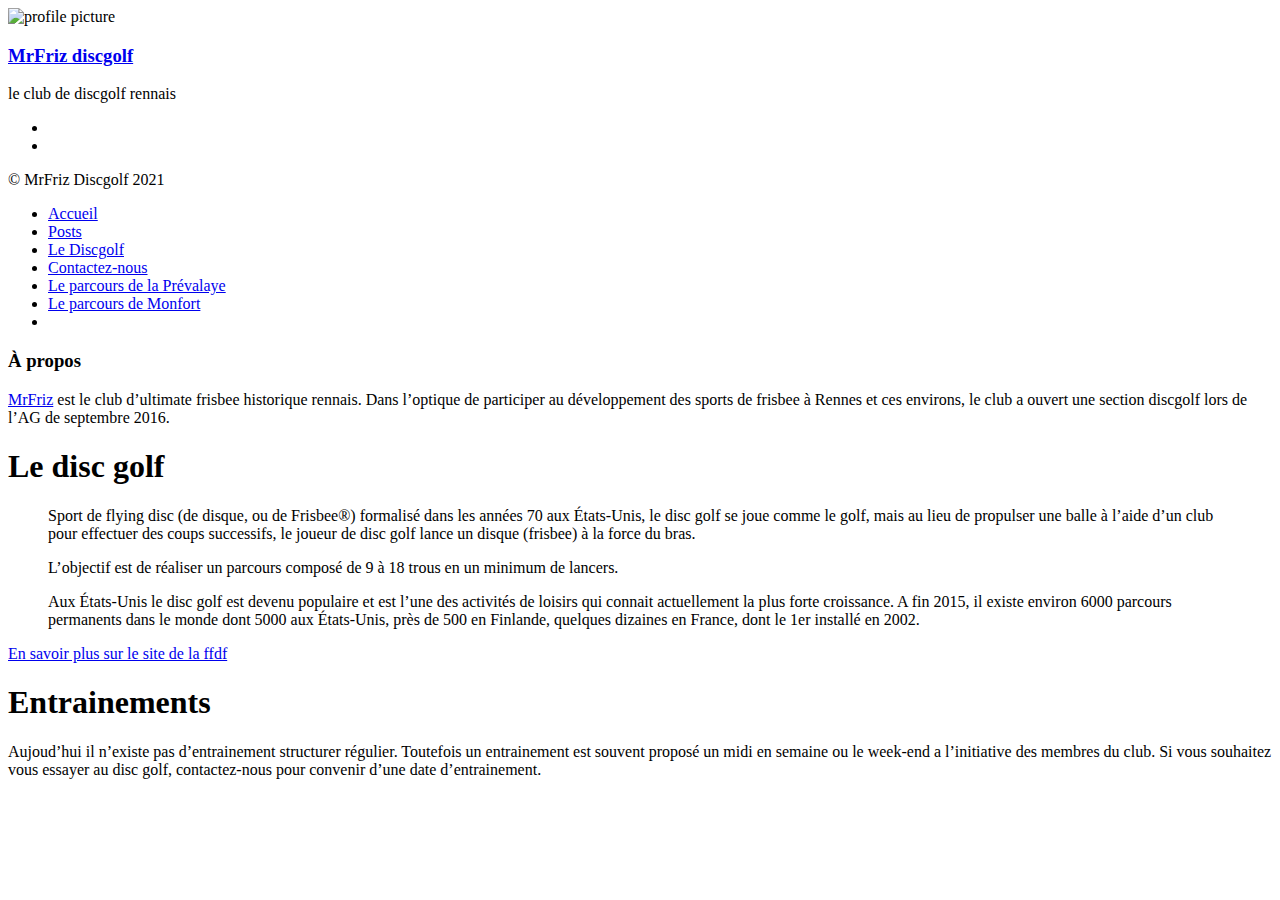
==== about/index.html @ 276b4964 "deploy: c0689739d5f26f9d53b6d050829e335795af3ffb" ====
<!doctype html><html dir=ltr lang=fr data-theme><head><title>MrFriz Discgolf | À propos</title><meta charset=utf-8><meta name=generator content="Hugo 0.83.1"><meta name=viewport content="width=device-width,initial-scale=1,viewport-fit=cover"><meta name=description content="le club de discgolf rennais"><link rel=stylesheet href=/discgolf/css/style.min.51d7ec6db610dce512b735d5315f963c278042d026aa4ebe05a9355460b49016.css integrity="sha256-UdfsbbYQ3OUStzXVMV+WPCeAQtAmqk6+Bak1VGC0kBY=" crossorigin=anonymous type=text/css><link rel=stylesheet href=/discgolf/css/markupHighlight.min.f798cbda9aaa38f89eb38be6414bd082cfd71a6780375cbf67b6d2fb2b96491e.css integrity="sha256-95jL2pqqOPies4vmQUvQgs/XGmeAN1y/Z7bS+yuWSR4=" crossorigin=anonymous type=text/css><link rel=stylesheet href=https://cdnjs.cloudflare.com/ajax/libs/font-awesome/5.15.1/css/all.min.css integrity="sha512-+4zCK9k+qNFUR5X+cKL9EIR+ZOhtIloNl9GIKS57V1MyNsYpYcUrUeQc9vNfzsWfV28IaLL3i96P9sdNyeRssA==" crossorigin=anonymous><link rel="shortcut icon" href=/discgolf/favicons/favicon.ico type=image/x-icon><link rel=apple-touch-icon sizes=180x180 href=/discgolf/favicons/apple-touch-icon.png><link rel=icon type=image/png sizes=32x32 href=/discgolf/favicons/favicon-32x32.png><link rel=icon type=image/png sizes=16x16 href=/discgolf/favicons/favicon-16x16.png><link rel=canonical href=/discgolf/about/><script type=text/javascript src=/discgolf/js/anatole-header.min.0c05c0a90d28c968a1cad4fb31abd0b8e1264e788ccefed022ae1d3b6f627514.js integrity="sha256-DAXAqQ0oyWihytT7MavQuOEmTniMzv7QIq4dO29idRQ=" crossorigin=anonymous></script><script type=text/javascript src=/discgolf/js/anatole-theme-switcher.min.7fd87181cdd7e8413aa64b6867bb32f3a8dc242e684fc7d5bbb9f600dbc2b6eb.js integrity="sha256-f9hxgc3X6EE6pktoZ7sy86jcJC5oT8fVu7n2ANvCtus=" crossorigin=anonymous></script><meta name=twitter:card content="summary_large_image"><meta name=twitter:image content="https://www.mrfriz.fr/discgolf/images/site-feature-image.png"><meta name=twitter:title content="À propos"><meta name=twitter:description content="À propos de MrFriz"></head><body><div class="sidebar animated fadeInDown"><div class=logo-title><div class=title><img src=/discgolf/images/profile.jpg alt="profile picture"><h3 title><a href=/>MrFriz discgolf</a></h3><div class=description><p>le club de discgolf rennais</p></div></div></div><ul class=social-links><li><a href=https://www.facebook.com/Mr-Friz-Disc-Golf-Rennes-347602635615270/ rel=me aria-label=Facebook><i class="fab fa-facebook fa-2x" aria-hidden=true></i></a></li><li><a href=mailto:discgolf@mrfriz.fr rel=me aria-label=e-mail><i class="fas fa-envelope fa-2x" aria-hidden=true></i></a></li></ul><div class=footer><div class=by_farbox>&copy; MrFriz Discgolf 2021</div></div></div><div class=main><div class="page-top animated fadeInDown"><a role=button class=navbar-burger data-target=navMenu aria-label=menu aria-expanded=false><span aria-hidden=true></span><span aria-hidden=true></span><span aria-hidden=true></span></a><ul class=nav id=navMenu><li><a href=/discgolf/ title>Accueil</a></li><li><a href=/discgolf/post/ title>Posts</a></li><li><a class=current href=/discgolf/about/ title>Le Discgolf</a></li><li><a href=/discgolf/contact/ title>Contactez-nous</a></li><li><a href=/discgolf/pr%C3%A9valaye/ title>Le parcours de la Prévalaye</a></li><li><a href=/discgolf/monfort/ title>Le parcours de Monfort</a></li><li class=theme-switch-item><a class=theme-switch title="Switch Theme"><i class="fas fa-adjust fa-fw" aria-hidden=true></i></a></li></ul></div><div class=autopagerize_page_element><div class=content><div class="post animated fadeInDown"><div class=post-content><div class=post-title><h3>À propos</h3></div><p><a href=http://www.mrfriz.fr>MrFriz</a> est le club d&rsquo;ultimate frisbee historique rennais. Dans l&rsquo;optique de participer au développement des sports de frisbee à Rennes et ces environs, le club a ouvert une section discgolf lors de l&rsquo;AG de septembre 2016.</p><h1 id=le-disc-golf>Le disc golf</h1><blockquote><p>Sport de flying disc (de disque, ou de Frisbee®) formalisé dans les années 70 aux États-Unis, le disc golf se joue comme le golf, mais au lieu de propulser une balle à l’aide d’un club pour effectuer des coups successifs, le joueur de disc golf lance un disque (frisbee) à la force du bras.</p><p>L’objectif est de réaliser un parcours composé de 9 à 18 trous en un minimum de lancers.</p><p>Aux États-Unis le disc golf est devenu populaire et est l’une des activités de loisirs qui connait actuellement la plus forte croissance. A fin 2015, il existe environ 6000 parcours permanents dans le monde dont 5000 aux États-Unis, près de 500 en Finlande, quelques dizaines en France, dont le 1er installé en 2002.</p></blockquote><p><a href=http://www.ffdf.fr/quest-disc-golf/>En savoir plus sur le site de la ffdf</a></p><h1 id=entrainements>Entrainements</h1><p>Aujoud&rsquo;hui il n&rsquo;existe pas d&rsquo;entrainement structurer régulier.
Toutefois un entrainement est souvent proposé un midi en semaine ou le week-end a l&rsquo;initiative des membres du club. Si vous souhaitez vous essayer au disc golf, contactez-nous pour convenir d&rsquo;une date d&rsquo;entrainement.</p></div><div class=post-footer><div class=info></div></div></div></div></div></div><script type=text/javascript src=/discgolf/js/medium-zoom.min.2d6fd0be87fa98f0c9b4dc2536b312bbca48757f584f6ea1f394abc9bcc38fbc.js integrity="sha256-LW/Qvof6mPDJtNwlNrMSu8pIdX9YT26h85SrybzDj7w=" crossorigin=anonymous></script></body></html>
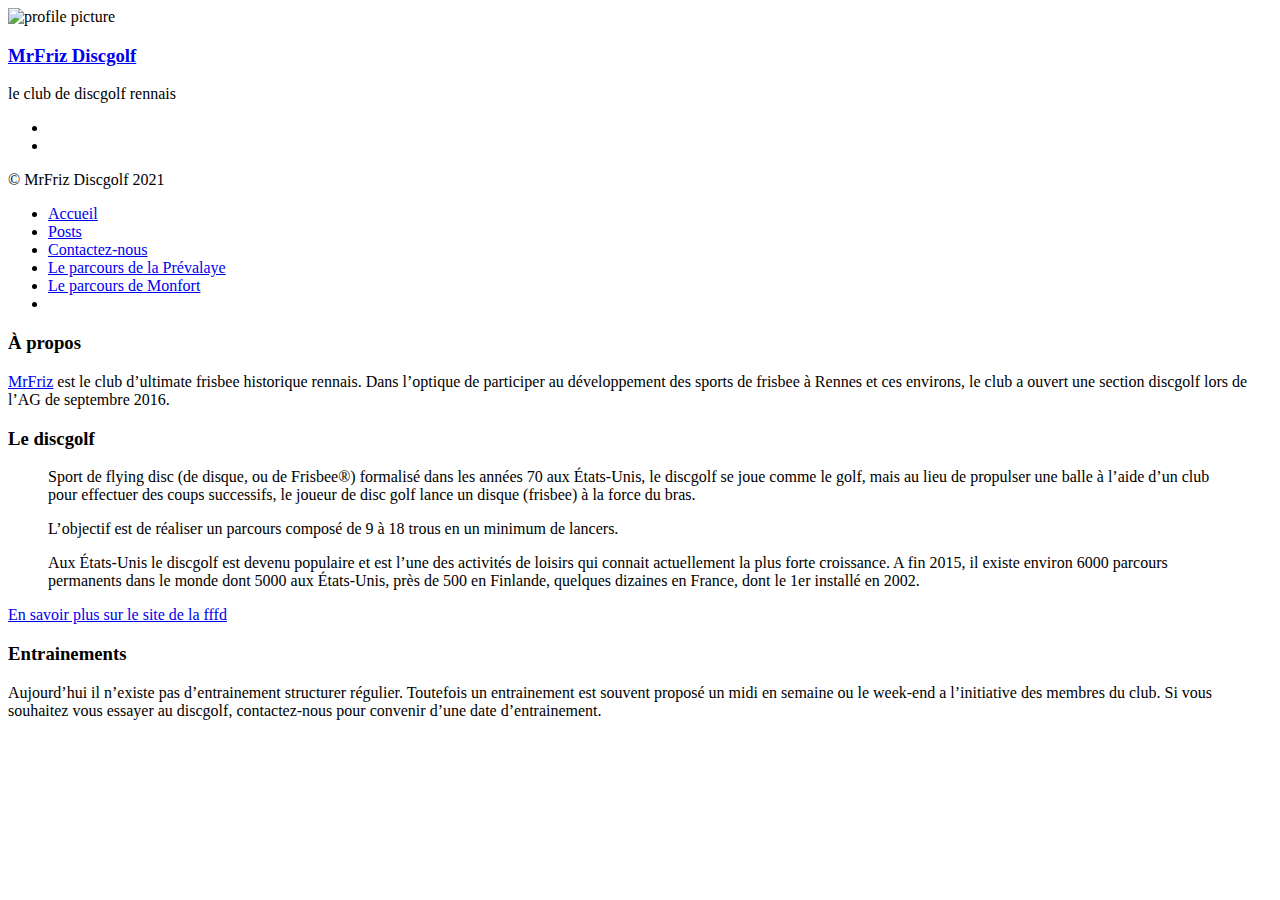
==== commit 4616759e: "deploy: 0ecce31a1e699f748f5b98fe60a33f6ee72fccba" ====
--- a/about/index.html
+++ b/about/index.html
@@ -1,2 +1,2 @@
-<!doctype html><html dir=ltr lang=fr data-theme><head><title>MrFriz Discgolf | À propos</title><meta charset=utf-8><meta name=generator content="Hugo 0.83.1"><meta name=viewport content="width=device-width,initial-scale=1,viewport-fit=cover"><meta name=description content="le club de discgolf rennais"><link rel=stylesheet href=/discgolf/css/style.min.51d7ec6db610dce512b735d5315f963c278042d026aa4ebe05a9355460b49016.css integrity="sha256-UdfsbbYQ3OUStzXVMV+WPCeAQtAmqk6+Bak1VGC0kBY=" crossorigin=anonymous type=text/css><link rel=stylesheet href=/discgolf/css/markupHighlight.min.f798cbda9aaa38f89eb38be6414bd082cfd71a6780375cbf67b6d2fb2b96491e.css integrity="sha256-95jL2pqqOPies4vmQUvQgs/XGmeAN1y/Z7bS+yuWSR4=" crossorigin=anonymous type=text/css><link rel=stylesheet href=https://cdnjs.cloudflare.com/ajax/libs/font-awesome/5.15.1/css/all.min.css integrity="sha512-+4zCK9k+qNFUR5X+cKL9EIR+ZOhtIloNl9GIKS57V1MyNsYpYcUrUeQc9vNfzsWfV28IaLL3i96P9sdNyeRssA==" crossorigin=anonymous><link rel="shortcut icon" href=/discgolf/favicons/favicon.ico type=image/x-icon><link rel=apple-touch-icon sizes=180x180 href=/discgolf/favicons/apple-touch-icon.png><link rel=icon type=image/png sizes=32x32 href=/discgolf/favicons/favicon-32x32.png><link rel=icon type=image/png sizes=16x16 href=/discgolf/favicons/favicon-16x16.png><link rel=canonical href=/discgolf/about/><script type=text/javascript src=/discgolf/js/anatole-header.min.0c05c0a90d28c968a1cad4fb31abd0b8e1264e788ccefed022ae1d3b6f627514.js integrity="sha256-DAXAqQ0oyWihytT7MavQuOEmTniMzv7QIq4dO29idRQ=" crossorigin=anonymous></script><script type=text/javascript src=/discgolf/js/anatole-theme-switcher.min.7fd87181cdd7e8413aa64b6867bb32f3a8dc242e684fc7d5bbb9f600dbc2b6eb.js integrity="sha256-f9hxgc3X6EE6pktoZ7sy86jcJC5oT8fVu7n2ANvCtus=" crossorigin=anonymous></script><meta name=twitter:card content="summary_large_image"><meta name=twitter:image content="https://www.mrfriz.fr/discgolf/images/site-feature-image.png"><meta name=twitter:title content="À propos"><meta name=twitter:description content="À propos de MrFriz"></head><body><div class="sidebar animated fadeInDown"><div class=logo-title><div class=title><img src=/discgolf/images/profile.jpg alt="profile picture"><h3 title><a href=/>MrFriz discgolf</a></h3><div class=description><p>le club de discgolf rennais</p></div></div></div><ul class=social-links><li><a href=https://www.facebook.com/Mr-Friz-Disc-Golf-Rennes-347602635615270/ rel=me aria-label=Facebook><i class="fab fa-facebook fa-2x" aria-hidden=true></i></a></li><li><a href=mailto:discgolf@mrfriz.fr rel=me aria-label=e-mail><i class="fas fa-envelope fa-2x" aria-hidden=true></i></a></li></ul><div class=footer><div class=by_farbox>&copy; MrFriz Discgolf 2021</div></div></div><div class=main><div class="page-top animated fadeInDown"><a role=button class=navbar-burger data-target=navMenu aria-label=menu aria-expanded=false><span aria-hidden=true></span><span aria-hidden=true></span><span aria-hidden=true></span></a><ul class=nav id=navMenu><li><a href=/discgolf/ title>Accueil</a></li><li><a href=/discgolf/post/ title>Posts</a></li><li><a class=current href=/discgolf/about/ title>Le Discgolf</a></li><li><a href=/discgolf/contact/ title>Contactez-nous</a></li><li><a href=/discgolf/pr%C3%A9valaye/ title>Le parcours de la Prévalaye</a></li><li><a href=/discgolf/monfort/ title>Le parcours de Monfort</a></li><li class=theme-switch-item><a class=theme-switch title="Switch Theme"><i class="fas fa-adjust fa-fw" aria-hidden=true></i></a></li></ul></div><div class=autopagerize_page_element><div class=content><div class="post animated fadeInDown"><div class=post-content><div class=post-title><h3>À propos</h3></div><p><a href=http://www.mrfriz.fr>MrFriz</a> est le club d&rsquo;ultimate frisbee historique rennais. Dans l&rsquo;optique de participer au développement des sports de frisbee à Rennes et ces environs, le club a ouvert une section discgolf lors de l&rsquo;AG de septembre 2016.</p><h1 id=le-disc-golf>Le disc golf</h1><blockquote><p>Sport de flying disc (de disque, ou de Frisbee®) formalisé dans les années 70 aux États-Unis, le disc golf se joue comme le golf, mais au lieu de propulser une balle à l’aide d’un club pour effectuer des coups successifs, le joueur de disc golf lance un disque (frisbee) à la force du bras.</p><p>L’objectif est de réaliser un parcours composé de 9 à 18 trous en un minimum de lancers.</p><p>Aux États-Unis le disc golf est devenu populaire et est l’une des activités de loisirs qui connait actuellement la plus forte croissance. A fin 2015, il existe environ 6000 parcours permanents dans le monde dont 5000 aux États-Unis, près de 500 en Finlande, quelques dizaines en France, dont le 1er installé en 2002.</p></blockquote><p><a href=http://www.ffdf.fr/quest-disc-golf/>En savoir plus sur le site de la ffdf</a></p><h1 id=entrainements>Entrainements</h1><p>Aujoud&rsquo;hui il n&rsquo;existe pas d&rsquo;entrainement structurer régulier.
-Toutefois un entrainement est souvent proposé un midi en semaine ou le week-end a l&rsquo;initiative des membres du club. Si vous souhaitez vous essayer au disc golf, contactez-nous pour convenir d&rsquo;une date d&rsquo;entrainement.</p></div><div class=post-footer><div class=info></div></div></div></div></div></div><script type=text/javascript src=/discgolf/js/medium-zoom.min.2d6fd0be87fa98f0c9b4dc2536b312bbca48757f584f6ea1f394abc9bcc38fbc.js integrity="sha256-LW/Qvof6mPDJtNwlNrMSu8pIdX9YT26h85SrybzDj7w=" crossorigin=anonymous></script></body></html>+<!doctype html><html dir=ltr lang=fr data-theme><head><title>MrFriz Discgolf | À propos</title><meta charset=utf-8><meta name=generator content="Hugo 0.83.1"><meta name=viewport content="width=device-width,initial-scale=1,viewport-fit=cover"><meta name=description content="le club de discgolf rennais"><link rel=stylesheet href=/mrfriz-discgolf/css/style.min.51d7ec6db610dce512b735d5315f963c278042d026aa4ebe05a9355460b49016.css integrity="sha256-UdfsbbYQ3OUStzXVMV+WPCeAQtAmqk6+Bak1VGC0kBY=" crossorigin=anonymous type=text/css><link rel=stylesheet href=/mrfriz-discgolf/css/markupHighlight.min.f798cbda9aaa38f89eb38be6414bd082cfd71a6780375cbf67b6d2fb2b96491e.css integrity="sha256-95jL2pqqOPies4vmQUvQgs/XGmeAN1y/Z7bS+yuWSR4=" crossorigin=anonymous type=text/css><link rel=stylesheet href=/mrfriz-discgolf/css/custom.min.9710376d2974ee3b4184cefe7fcffc4a0f5a686e3b3c9c913bd69a04c617560d.css integrity="sha256-lxA3bSl07jtBhM7+f8/8Sg9aaG47PJyRO9aaBMYXVg0=" crossorigin=anonymous media=screen><link rel=stylesheet href=https://cdnjs.cloudflare.com/ajax/libs/font-awesome/5.15.1/css/all.min.css integrity="sha512-+4zCK9k+qNFUR5X+cKL9EIR+ZOhtIloNl9GIKS57V1MyNsYpYcUrUeQc9vNfzsWfV28IaLL3i96P9sdNyeRssA==" crossorigin=anonymous><link rel="shortcut icon" href=/mrfriz-discgolf/favicons/favicon.ico type=image/x-icon><link rel=apple-touch-icon sizes=180x180 href=/mrfriz-discgolf/favicons/apple-touch-icon.png><link rel=icon type=image/png sizes=32x32 href=/mrfriz-discgolf/favicons/favicon-32x32.png><link rel=icon type=image/png sizes=16x16 href=/mrfriz-discgolf/favicons/favicon-16x16.png><link rel=canonical href=/mrfriz-discgolf/about/><script type=text/javascript src=/mrfriz-discgolf/js/anatole-header.min.0c05c0a90d28c968a1cad4fb31abd0b8e1264e788ccefed022ae1d3b6f627514.js integrity="sha256-DAXAqQ0oyWihytT7MavQuOEmTniMzv7QIq4dO29idRQ=" crossorigin=anonymous></script><script type=text/javascript src=/mrfriz-discgolf/js/anatole-theme-switcher.min.7fd87181cdd7e8413aa64b6867bb32f3a8dc242e684fc7d5bbb9f600dbc2b6eb.js integrity="sha256-f9hxgc3X6EE6pktoZ7sy86jcJC5oT8fVu7n2ANvCtus=" crossorigin=anonymous></script><meta name=twitter:card content="summary_large_image"><meta name=twitter:image content="https://genuinegreg.github.io/mrfriz-discgolf/images/site-feature-image.png"><meta name=twitter:title content="À propos"><meta name=twitter:description content="À propos de MrFriz"></head><body><div class="sidebar animated fadeInDown"><div class=logo-title><div class=title><img src=/mrfriz-discgolf/images/profile.jpg alt="profile picture"><h3 title><a href=/>MrFriz Discgolf</a></h3><div class=description><p>le club de discgolf rennais</p></div></div></div><ul class=social-links><li><a href=https://www.facebook.com/Mr-Friz-Disc-Golf-Rennes-347602635615270/ rel=me aria-label=Facebook><i class="fab fa-facebook fa-2x" aria-hidden=true></i></a></li><li><a href=mailto:discgolf@mrfriz.fr rel=me aria-label=e-mail><i class="fas fa-envelope fa-2x" aria-hidden=true></i></a></li></ul><div class=footer><div class=by_farbox>&copy; MrFriz Discgolf 2021</div></div></div><div class=main><div class="page-top animated fadeInDown"><a role=button class=navbar-burger data-target=navMenu aria-label=menu aria-expanded=false><span aria-hidden=true></span><span aria-hidden=true></span><span aria-hidden=true></span></a><ul class=nav id=navMenu><li><a href=/mrfriz-discgolf/ title>Accueil</a></li><li><a href=/mrfriz-discgolf/post/ title>Posts</a></li><li><a href=/mrfriz-discgolf/contact/ title>Contactez-nous</a></li><li><a href=/mrfriz-discgolf/pr%C3%A9valaye/ title>Le parcours de la Prévalaye</a></li><li><a href=/mrfriz-discgolf/monfort/ title>Le parcours de Monfort</a></li><li class=theme-switch-item><a class=theme-switch title="Switch Theme"><i class="fas fa-adjust fa-fw" aria-hidden=true></i></a></li></ul></div><div class=autopagerize_page_element><div class=content><div class="post animated fadeInDown"><div class=post-content><div class=post-title><h3>À propos</h3></div><p><a href=http://www.mrfriz.fr>MrFriz</a> est le club d’ultimate frisbee historique rennais. Dans l’optique de participer au développement des sports de frisbee à Rennes et ces environs, le club a ouvert une section discgolf lors de l’AG de septembre 2016.</p><h3 id=le-discgolf>Le discgolf</h3><blockquote><p>Sport de flying disc (de disque, ou de Frisbee®) formalisé dans les années 70 aux États-Unis, le discgolf se joue comme le golf, mais au lieu de propulser une balle à l’aide d’un club pour effectuer des coups successifs, le joueur de disc golf lance un disque (frisbee) à la force du bras.</p><p>L’objectif est de réaliser un parcours composé de 9 à 18 trous en un minimum de lancers.</p><p>Aux États-Unis le discgolf est devenu populaire et est l’une des activités de loisirs qui connait actuellement la plus forte croissance. A fin 2015, il existe environ 6000 parcours permanents dans le monde dont 5000 aux États-Unis, près de 500 en Finlande, quelques dizaines en France, dont le 1er installé en 2002.</p></blockquote><p><a href=http://www.ffdf.fr/quest-disc-golf/>En savoir plus sur le site de la fffd</a></p><h3 id=entrainements>Entrainements</h3><p>Aujourd’hui il n’existe pas d’entrainement structurer régulier.
+Toutefois un entrainement est souvent proposé un midi en semaine ou le week-end a l’initiative des membres du club. Si vous souhaitez vous essayer au discgolf, contactez-nous pour convenir d’une date d’entrainement.</p></div><div class=post-footer><div class=info></div></div></div></div></div></div><script type=text/javascript src=/mrfriz-discgolf/js/medium-zoom.min.2d6fd0be87fa98f0c9b4dc2536b312bbca48757f584f6ea1f394abc9bcc38fbc.js integrity="sha256-LW/Qvof6mPDJtNwlNrMSu8pIdX9YT26h85SrybzDj7w=" crossorigin=anonymous></script></body></html>